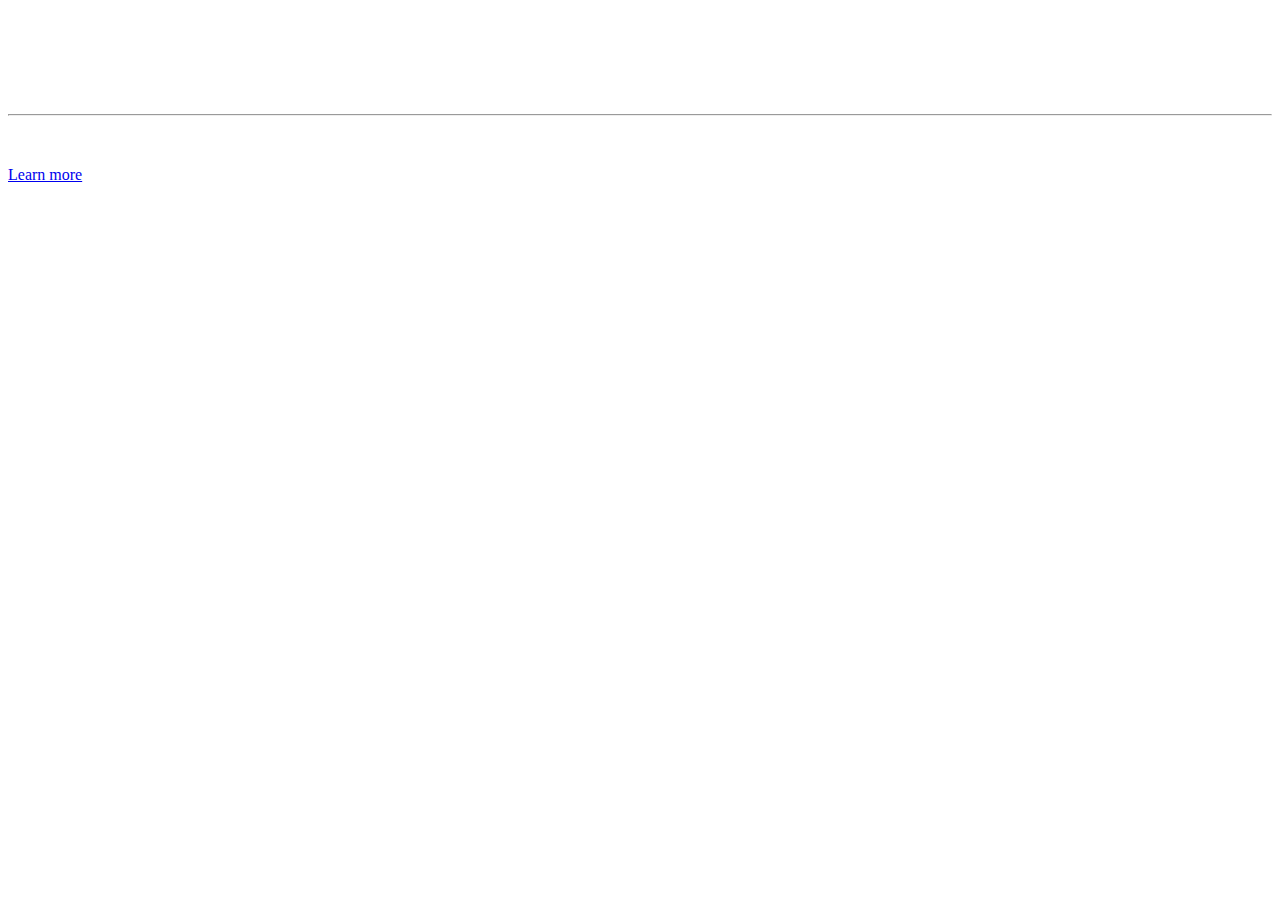
==== 7/index.html @ 1c7b6f5a "modal" ====
<!doctype html>
<html lang="en">
  <head>
    <!-- Required meta tags -->
    <meta charset="utf-8">
    <meta name="viewport" content="width=device-width, initial-scale=1, shrink-to-fit=no">

    <!-- Bootstrap CSS -->
    <link rel="stylesheet" href="https://cdn.jsdelivr.net/npm/bootstrap@4.6.0/dist/css/bootstrap.min.css" integrity="sha384-B0vP5xmATw1+K9KRQjQERJvTumQW0nPEzvF6L/Z6nronJ3oUOFUFpCjEUQouq2+l" crossorigin="anonymous">

    <link rel="stylesheet" href="index.css">

    <script src="https://code.jquery.com/jquery-3.6.0.min.js" integrity="sha256-/xUj+3OJU5yExlq6GSYGSHk7tPXikynS7ogEvDej/m4=" crossorigin="anonymous"></script>

    <title>Hello, world!</title>
  </head>
  <body>

    <div class="black-background" id="black">
        <div class="white-background">

        </div>
    </div>

    <div class="jumbotron main-background">
        <h1 class="display-4">Hello, world!</h1>
        <p class="lead">This is a simple hero unit, a simple jumbotron-style component for calling extra attention to featured content or information.</p>
        <hr class="my-4">
        <p>It uses utility classes for typography and spacing to space content out within the larger container.</p>
        <a class="btn btn-primary btn-lg" id="btn" href="#" role="button">Learn more</a>
    </div>

    <script>

    // 자바스크립트
    // document.getElementById('btn').addEventListener('click', function(){
    //     document.getElementById('black').style.display = 'block';
    // });

    // 제이쿼리
    // $('#btn').click(function() { 
    //     $('.black-background').show();
    // });
    
    </script>

    <!-- Optional JavaScript; choose one of the two! -->

    <!-- Option 1: jQuery and Bootstrap Bundle (includes Popper) -->
    <script src="https://cdn.jsdelivr.net/npm/bootstrap@4.6.0/dist/js/bootstrap.bundle.min.js" integrity="sha384-Piv4xVNRyMGpqkS2by6br4gNJ7DXjqk09RmUpJ8jgGtD7zP9yug3goQfGII0yAns" crossorigin="anonymous"></script>

    <!-- Option 2: Separate Popper and Bootstrap JS -->
    <!--
    <script src="https://code.jquery.com/jquery-3.5.1.slim.min.js" integrity="sha384-DfXdz2htPH0lsSSs5nCTpuj/zy4C+OGpamoFVy38MVBnE+IbbVYUew+OrCXaRkfj" crossorigin="anonymous"></script>
    <script src="https://cdn.jsdelivr.net/npm/popper.js@1.16.1/dist/umd/popper.min.js" integrity="sha384-9/reFTGAW83EW2RDu2S0VKaIzap3H66lZH81PoYlFhbGU+6BZp6G7niu735Sk7lN" crossorigin="anonymous"></script>
    <script src="https://cdn.jsdelivr.net/npm/bootstrap@4.6.0/dist/js/bootstrap.min.js" integrity="sha384-+YQ4JLhjyBLPDQt//I+STsc9iw4uQqACwlvpslubQzn4u2UU2UFM80nGisd026JF" crossorigin="anonymous"></script>
    -->
  </body>
</html>
---- 7/index.css ----
.yellow-bg{
    background-color: yellow;
}

.main-background{
    background-image: url(person.jpg);
    background-size: cover;
    color: white;
}

.black-background{
    background: rgba(0,0,0,0.5);
    position: fixed;
    z-index: 5;
    width: 100%;
    height: 100%;
    display: none;
}

.white-background {
    background: white;
    width: 80%;
    margin: 100px auto;
    padding: 20px;
    border-radius: 10px;
}
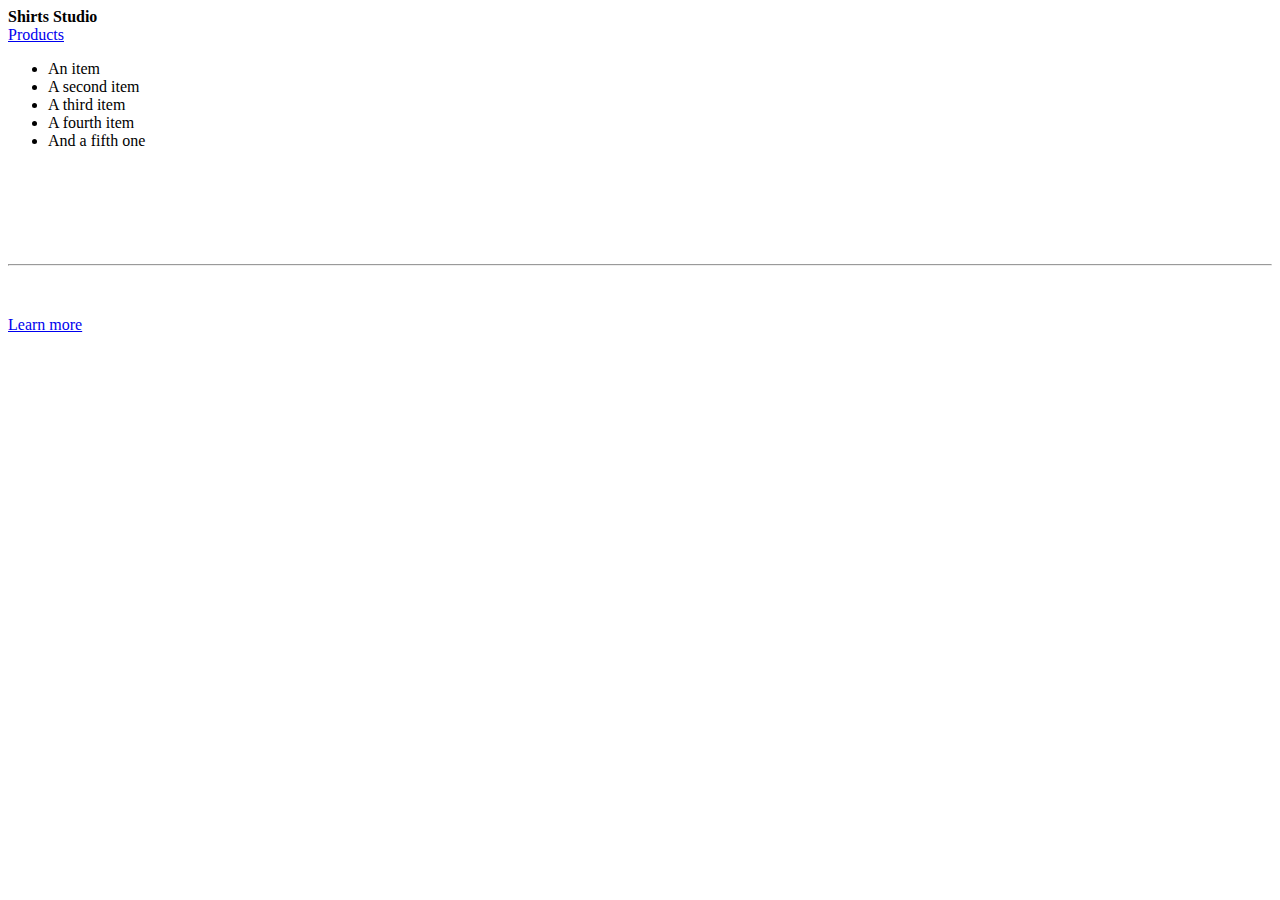
==== commit eb27d9aa: "JS" ====
--- a/7/index.html
+++ b/7/index.html
@@ -18,9 +18,22 @@
 
     <div class="black-background" id="black">
         <div class="white-background">
-
+            <p>로그인하세요</p>
         </div>
     </div>
+
+    <div class="nav-menu">
+        <h4 style="margin: 0">Shirts Studio</h4>
+        <a href="#" id="nav-sub-button">Products</a>
+    </div>
+
+    <ul class="list-group nav-sub">
+        <li class="list-group-item">An item</li>
+        <li class="list-group-item">A second item</li>
+        <li class="list-group-item">A third item</li>
+        <li class="list-group-item">A fourth item</li>
+        <li class="list-group-item">And a fifth one</li>
+    </ul>
 
     <div class="jumbotron main-background">
         <h1 class="display-4">Hello, world!</h1>
@@ -31,6 +44,7 @@
     </div>
 
     <script>
+    // 버튼 누르면 모달창 보이게 하기
 
     // 자바스크립트
     // document.getElementById('btn').addEventListener('click', function(){
@@ -41,6 +55,14 @@
     // $('#btn').click(function() { 
     //     $('.black-background').show();
     // });
+
+    // 메뉴 토글 
+
+    // 제이쿼리
+    $('#nav-sub-button').click(function(){
+        $('.nav-sub').slideToggle();
+    });
+
     
     </script>
 
